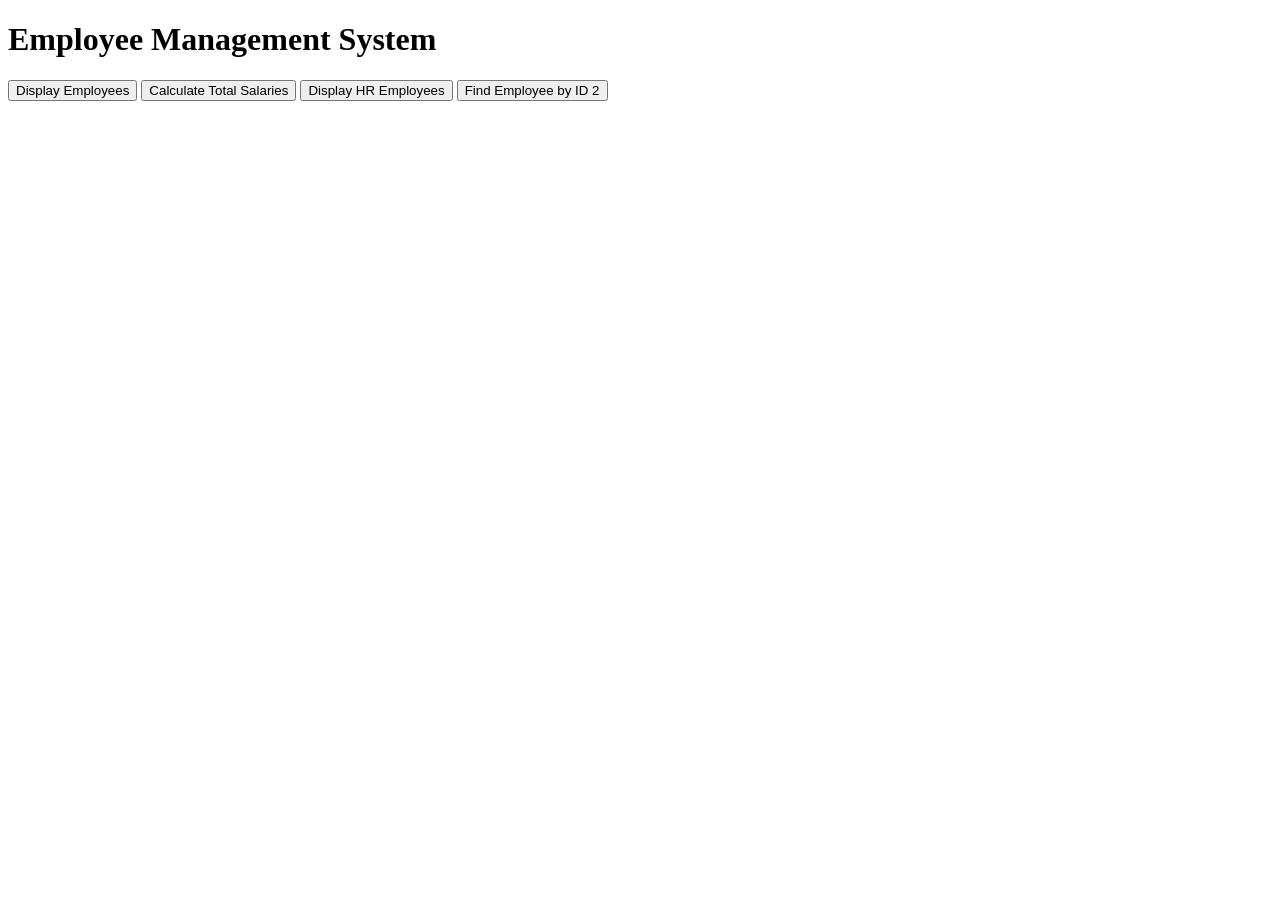
==== employee_details/employee_details.html @ 63e07812 "Added htjml and js to employee_details" ====
<!DOCTYPE html>
<html>
    <head>
        <title>Employee Management system</title>
    </head>
    <body>
        <h1>Employee Management System</h1>
        <div>
            <button onclick="displayEmployees()">Display Employees</button>
            <button onclick="calculateTotalSalaries()">Calculate Total Salaries</button>
            <button onclick="displayHREmployees()">Display HR Employees</button>
            <button onclick="findEmployeeByID(2)">Find Employee by ID 2</button>
        </div>
        <div id="employeeDetails"></div>
        <script src="./employee_details.js"></script>
    </body>
    </html>
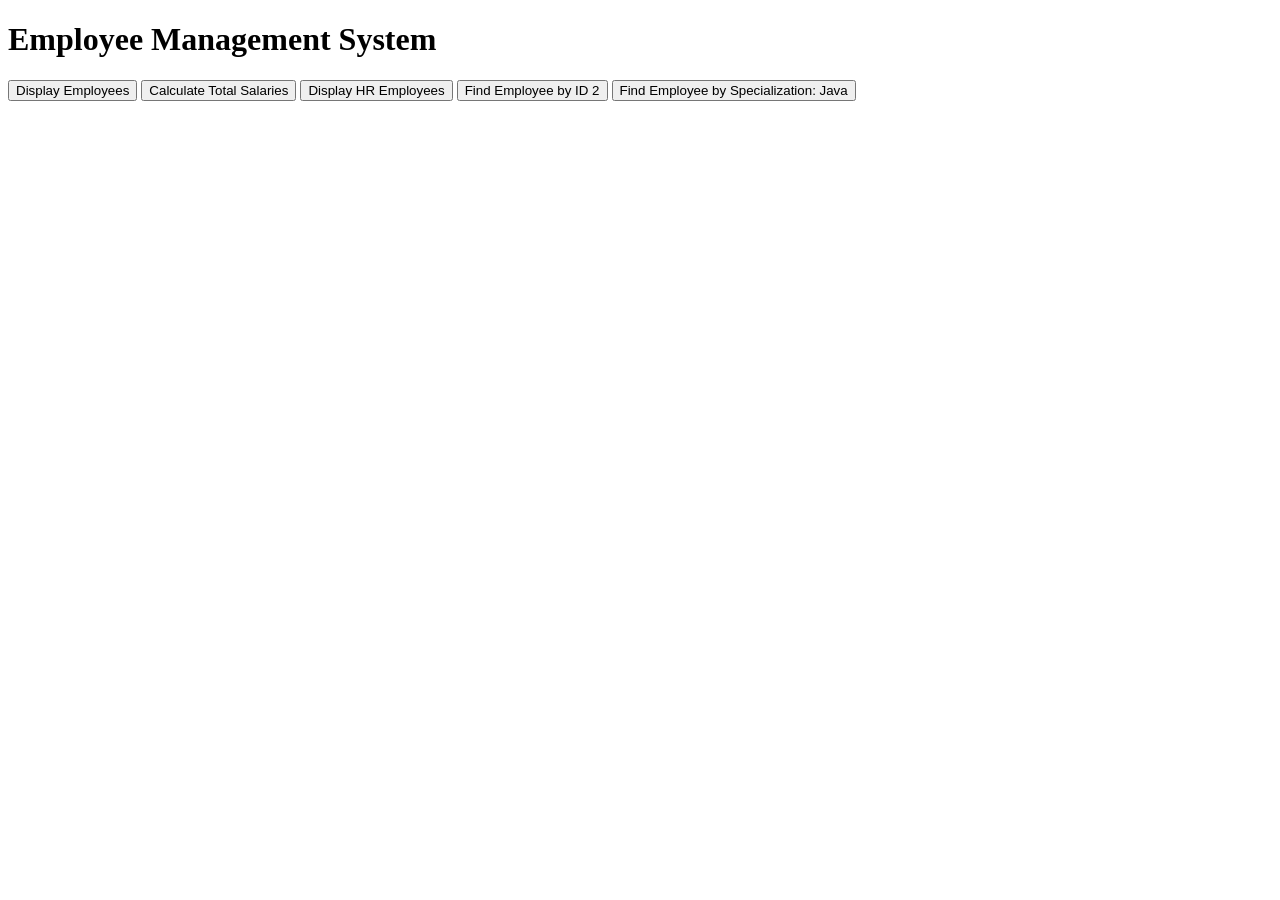
==== commit 978f5b29: "added find employe by specialization function" ====
--- a/employee_details/employee_details.html
+++ b/employee_details/employee_details.html
@@ -10,6 +10,7 @@
             <button onclick="calculateTotalSalaries()">Calculate Total Salaries</button>
             <button onclick="displayHREmployees()">Display HR Employees</button>
             <button onclick="findEmployeeByID(2)">Find Employee by ID 2</button>
+            <button onclick="findEmployeeBySpecialization('Java')">Find Employee by Specialization: Java</button>
         </div>
         <div id="employeeDetails"></div>
         <script src="./employee_details.js"></script>
